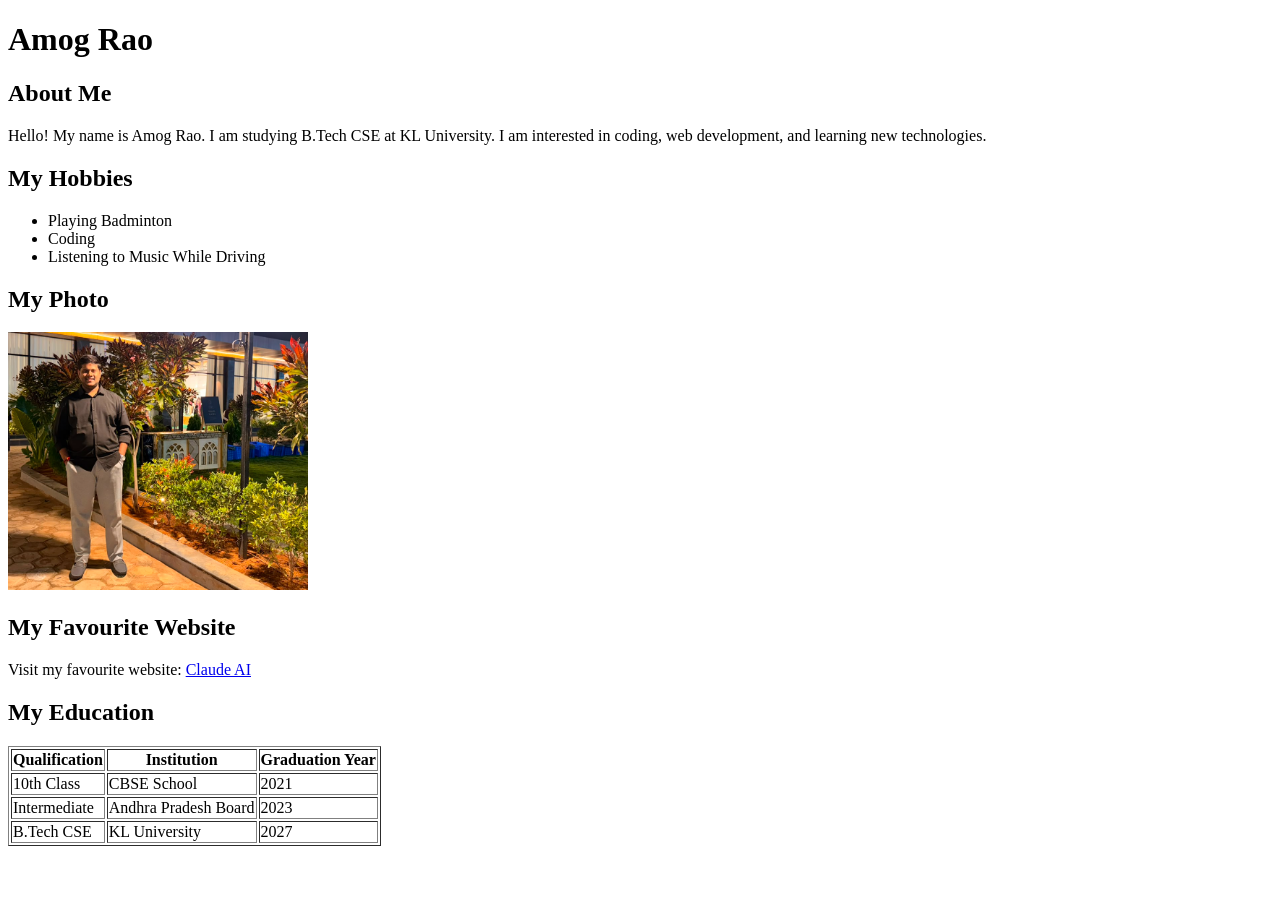
==== html/helloguys.html @ 200ab92b "Day 1: Add assignment folders and files" ====
<!DOCTYPE html>
<html>
<head>
    <title>My First Website</title>
</head>
<body>

    <h1>Amog Rao</h1>

    <h2>About Me</h2>
    <p>
        Hello! My name is Amog Rao. I am studying B.Tech CSE
        at KL University. I am interested in coding,
        web development, and learning new technologies.
    </p>

    <h2>My Hobbies</h2>
    <ul>
        <li>Playing Badminton</li>
        <li>Coding</li>
        <li>Listening to Music While Driving</li>
    </ul>

    <h2>My Photo</h2>
    <img src="myphoto.png" alt="Amog Rao" width="300">

    <h2>My Favourite Website</h2>
    <p>
        Visit my favourite website:
        <a href="https://claude.ai/new" target="_blank">
            Claude AI
        </a>
    </p>

</body>
</html>

    <h2>My Education</h2>

    <table border="1">
        <tr>
            <th>Qualification</th>
            <th>Institution</th>
            <th>Graduation Year</th>
        </tr>
        <tr>
            <td>10th Class</td>
            <td>CBSE School</td>
            <td>2021</td>
        </tr>
        <tr>
            <td>Intermediate</td>
            <td>Andhra Pradesh Board</td>
            <td>2023</td>
        </tr>
        <tr>
            <td>B.Tech CSE</td>
            <td>KL University</td>
            <td>2027</td>
        </tr>
    </table>
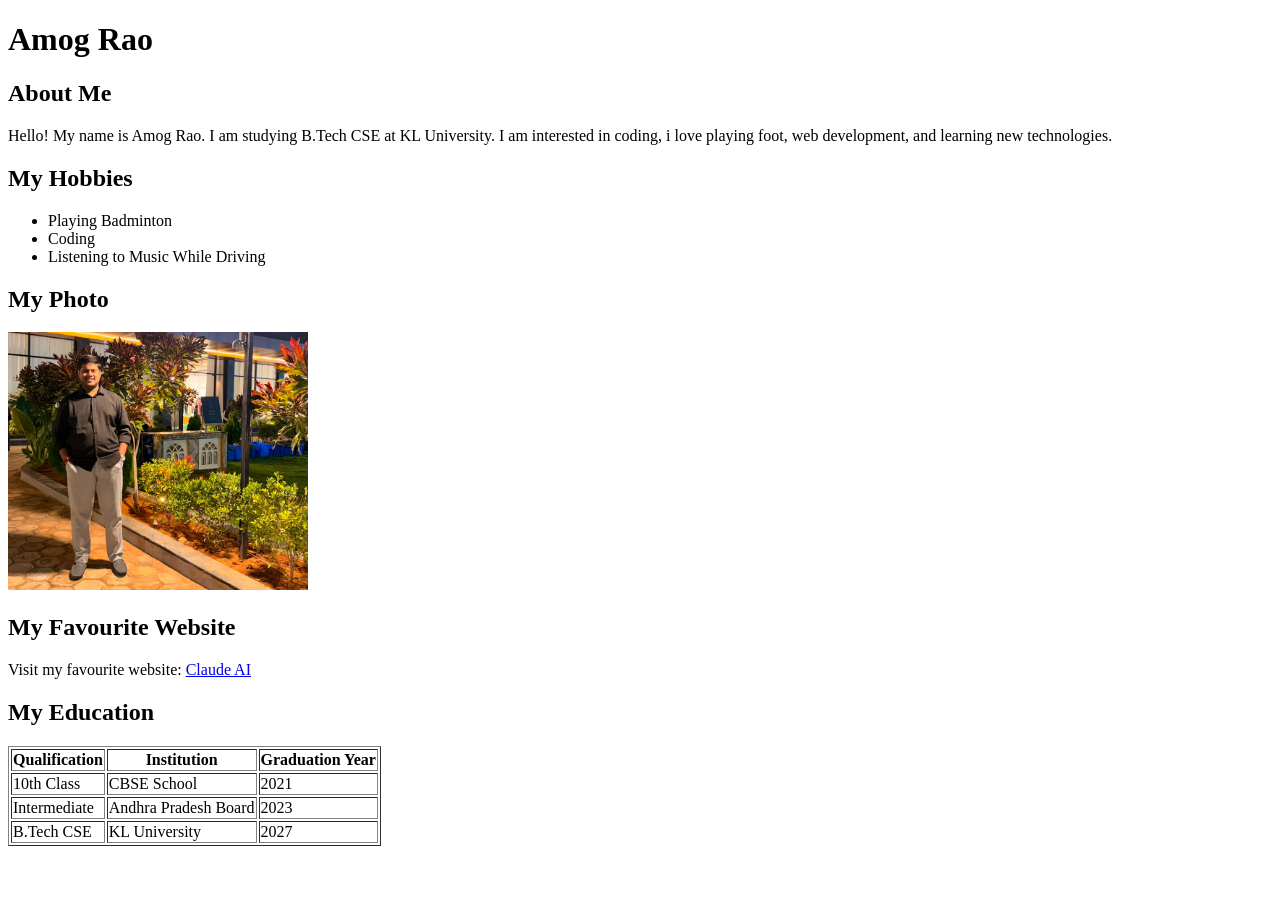
==== commit c886c54e: "Changes on about" ====
--- a/html/helloguys.html
+++ b/html/helloguys.html
@@ -11,7 +11,7 @@
     <h2>About Me</h2>
     <p>
         Hello! My name is Amog Rao. I am studying B.Tech CSE
-        at KL University. I am interested in coding,
+        at KL University. I am interested in coding, i love playing foot,
         web development, and learning new technologies.
     </p>
 
